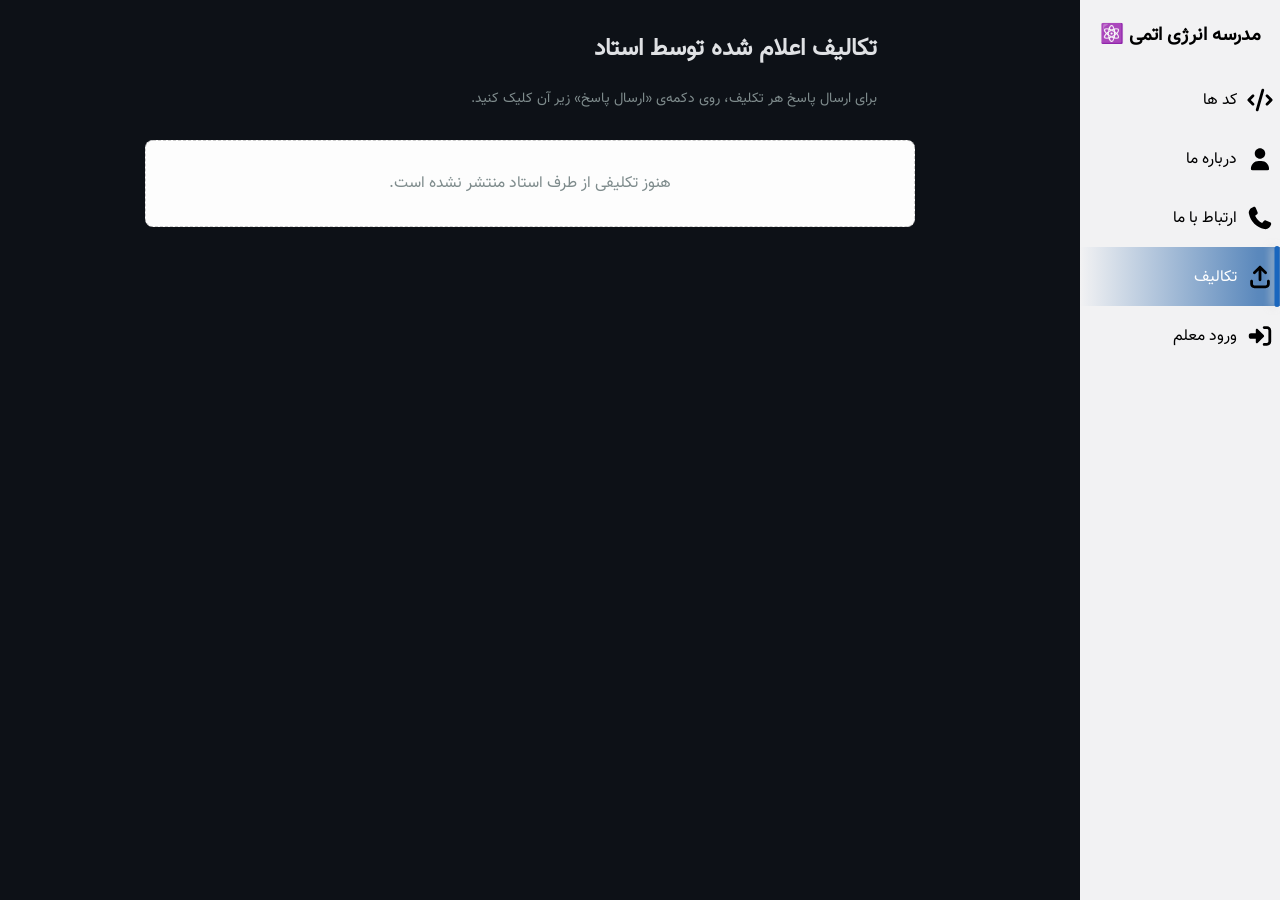
==== asesst/html-files/homework.html @ 33b638d5 "Add files via upload" ====
<!doctype html>
<html lang="fa">
  <head>
    <meta charset="UTF-8" />
    <meta name="viewport" content="width=device-width, initial-scale=1.0" />
    <title>تکالیف دانش‌آموزان - Atomic-school</title>
    <!-- استایل‌های شما -->
    <link rel="stylesheet" href="../styles/reset.css" />
    <link rel="stylesheet" href="../styles/styles.css" />
    <link rel="stylesheet" href="../styles/call.css" />

    <style>
      /* استایل‌های اختصاصی و واکنش‌گرا برای بخش تکالیف */
      .homework-main {
        max-width: 800px;
        margin: 30px auto;
        padding: 0 15px;
      }
      .homeWork-title-box {
        text-align: center;
        margin-bottom: 30px;
      }
      .homeWork-title {
        font-size: 24px;
        color: #dfe1e4;
        margin-bottom: 10px;
      }
      .homeWork-text {
        color: #7f8c8d;
        font-size: 14px;
      }
      .hw-card {
        background: #ffffff;
        border: 1px solid #e1e8ed;
        border-right: 5px solid #3498db;
        padding: 20px;
        margin-bottom: 20px;
        border-radius: 8px;
        box-shadow: 0 2px 4px rgba(0, 0, 0, 0.05);
      }
      .hw-card h3 {
        margin: 0 0 10px 0;
        color: #2c3e50;
        font-size: 18px;
      }
      .hw-card p {
        color: #555;
        margin-bottom: 15px;
        line-height: 1.6;
      }
      .hw-card small {
        color: #95a5a6;
      }
      .toggle-submit-btn {
        background: #3498db;
        color: white;
        border: none;
        padding: 8px 16px;
        border-radius: 4px;
        cursor: pointer;
        font-family: inherit;
        font-size: 13px;
        transition: background 0.2s;
        margin-top: 10px;
      }
      .toggle-submit-btn:hover {
        background: #2980b9;
      }
      .student-submission-form {
        background: #f8f9fa;
        border: 1px solid #ddd;
        padding: 15px;
        margin-top: 15px;
        border-radius: 6px;
        display: none;
      }
      .homework-input {
        width: 100%;
        padding: 10px;
        margin-top: 5px;
        margin-bottom: 15px;
        border: 1px solid #ccc;
        border-radius: 4px;
        font-family: inherit;
        box-sizing: border-box;
      }
      .submit-final-btn {
        background: #27ae60;
        color: white;
        border: none;
        padding: 10px 20px;
        border-radius: 4px;
        cursor: pointer;
        font-family: inherit;
        width: 100%;
      }
      .submit-final-btn:hover {
        background: #219653;
      }
      .success-msg {
        background: #d4edda;
        color: #155724;
        padding: 10px;
        border-radius: 4px;
        margin-top: 10px;
        display: none;
        text-align: center;
        font-size: 13px;
      }
      .no-hw {
        text-align: center;
        color: #7f8c8d;
        padding: 30px;
        background: #fdfdfd;
        border: 1px dashed #ccc;
        border-radius: 8px;
      }

      /* تنظیمات ریسپانسیو موبایل */
      @media (max-width: 600px) {
        .hw-card {
          padding: 15px;
        }
        .homework-main {
          margin: 15px auto;
        }
      }
    </style>
  </head>
  <body>
    <!------------------  Header  ------------------>
    <header class="Header">
      <h2 class="navbar-title">مدرسه انرژی اتمی ⚛️</h2>
      <nav class="navbar">
        <a href="../../index.html" class="navbar-item" data-title="کد ها">
          <img
            src="../imges/code-solid-full.svg"
            alt="code"
            class="header-img"
          />
        </a>
        <a href="./AbouteWe.html" data-title="درباره ما" class="navbar-item">
          <img
            src="../imges/user-solid-full.svg"
            alt="code"
            class="header-img"
          />
        </a>
        <a href="./call.html" data-title="ارتباط با ما" class="navbar-item">
          <img
            src="../imges/phone-solid-full.svg"
            alt="code"
            class="header-img"
          />
        </a>
        <a
          href="./homework.html"
          data-title="تکالیف"
          class="navbar-item header-active-img"
        >
          <img
            src="../imges/arrow-up-from-bracket-solid-full.svg"
            alt="code"
            class="header-img"
          />
        </a>
        <a href="./Teacher.html" data-title="ورود معلم" class="navbar-item">
          <img
            src="../imges/right-to-bracket-solid-full.svg"
            alt="code"
            class="header-img"
          />
        </a>
      </nav>
    </header>

    <main class="homework-main">
      <div class="homeWork-title-box">
        <h2 class="homeWork-title">تکالیف اعلام شده توسط استاد</h2>
        <p class="homeWork-text">
          برای ارسال پاسخ هر تکلیف، روی دکمه‌ی «ارسال پاسخ» زیر آن کلیک کنید.
        </p>
      </div>

      <!-- محلی که تکالیف معلم به صورت داینامیک اینجا لیست می‌شود -->
      <div id="homework-list"></div>
    </main>

    <script>
      // ۱. خواندن تکالیف منتشر شده توسط معلم
      const homeworks =
        JSON.parse(localStorage.getItem("teacherHomeworks")) || [];
      const listContainer = document.getElementById("homework-list");

      if (listContainer) {
        if (homeworks.length === 0) {
          listContainer.innerHTML =
            '<div class="no-hw">هنوز تکلیفی از طرف استاد منتشر نشده است.</div>';
        } else {
          let output = "";
          homeworks.forEach((hw, index) => {
            output += `
              <div class="hw-card">
                <h3>${hw.title}</h3>
                <p>${hw.desc}</p>
                <small>تاریخ انتشار: ${hw.date}</small>
                <br>
                <button type="button" class="toggle-submit-btn" onclick="toggleForm(${index})">ارسال پاسخ تکلیف</button>
                
                <!-- فرم ارسال اختصاصی برای همین تکلیف -->
                <div id="form-box-${index}" class="student-submission-form">
                  <form onsubmit="submitHomework(event, '${hw.title.replace(/'/g, "\\'")}')" autocomplete="off">
                    <label class="homeWork-label">نام:</label>
                    <input type="text" class="homework-input" id="name-${index}" placeholder="محمد" minlength="3" maxlength="25" required />
                    
                    <label class="homeWork-label">نام خانوادگی:</label>
                    <input type="text" class="homework-input" id="lastname-${index}" placeholder="محمدی" minlength="3" maxlength="25" required />
                    
                    <label class="homeWork-label">لینک ویدیو در آپارات:</label>
                    <input type="url" class="homework-input" id="link-${index}" placeholder="https://aparat.com/v/123456" required />
                    
                    <button type="submit" class="submit-final-btn">ارسال نهایی</button>
                    <div id="success-msg-${index}" class="success-msg">تکلیف شما با موفقیت ثبت شد!</div>
                  </form>
                </div>
              </div>
            `;
          });
          listContainer.innerHTML = output;
        }
      }

      // تابع باز و بسته کردن فرم ارسال برای هر کارت تکلیف
      function toggleForm(index) {
        const formBox = document.getElementById(`form-box-${index}`);
        if (formBox.style.display === "block") {
          formBox.style.display = "none";
        } else {
          formBox.style.display = "block";
        }
      }

      // تابع ثبت نهایی پاسخ دانش‌آموز
      function submitHomework(event, hwTitle) {
        event.preventDefault();

        // پیدا کردن ایندکس از روی رویداد یا به روش ساده‌تر با گرفتن مقادیر
        // اینجا چون فرم درون خود کارت است، عنصر فرم را پیدا می‌کنیم
        const formElement = event.target;
        const inputs = formElement.querySelectorAll("input");

        // استخراج مقادیر فیلدها
        const nameInput = inputs[0].value;
        const lastNameInput = inputs[1].value;
        const linkInput = inputs[2].value;

        // پیدا کردن عنصر پیام موفقیت اختصاصی همین فرم
        // از طریق فرم والد می‌توانیم به آن دسترسی پیدا کنیم
        const successMsg = formElement.querySelector(".success-msg");

        // ساخت شیء جدید ارسال
        const newSubmission = {
          homeworkTitle: hwTitle,
          fullName: `${nameInput} ${lastNameInput}`,
          aparatLink: linkInput,
          date: new Date().toLocaleDateString("fa-IR"),
        };

        // ذخیره در localStorage برای پنل معلم
        let submissions =
          JSON.parse(localStorage.getItem("studentSubmissions")) || [];
        submissions.push(newSubmission);
        localStorage.setItem("studentSubmissions", JSON.stringify(submissions));

        // نمایش پیام موفقیت و پاکسازی فرم
        successMsg.style.display = "block";
        formElement.reset();

        setTimeout(() => {
          successMsg.style.display = "none";
          formElement.parentElement.style.display = "none"; // بستن فرم بعد از ارسال موفق
        }, 3000);
      }
    </script>
  </body>
</html>
---- asesst/styles/styles.css ----
/*===================
        header
====================*/

.Header {
    position: fixed;
    bottom: 0;
    left: 0;
    right: 0;
    background: rgb(242, 242, 243);
    box-shadow: rgba(255, 255, 255, 0.447) 0px 6px 36px;
    
    .navbar {
        display: flex;
        flex-direction: row-reverse;
        justify-content: space-around;
    }

    .navbar-title {
        display: none;
    }

    .header-img {
        width: 40px;
        margin-top: 10px;
        padding: 6px;
        z-index: 10;
        position: relative;
        border-radius: 50%;
    }
    
    .header-active-img img {
        background: rgb(187, 226, 235);
        border-radius: 50%;
        transition: all 0.3s;
    }
    .navbar-item img {
        transition: all 0.3s;
    }

    /* tooltips */
    .navbar-item {
        position: relative; 
       

        &::before {
            content: attr(data-title);
            color: white;
            position: absolute;
            bottom: 60px; /* فاصله از بالا */
            left: 50%;
            transform: translateX(-50%); /* وسط‌چین کردن دقیق */
            padding: 4px 10px;
            background: #4bbfce;
            white-space: nowrap;
            border-radius: 20px;
            opacity: 0; /* در حالت عادی مخفی */
            transition: opacity 0.3s; /* انیمیشن نرم برای زیبایی بیشتر */
            pointer-events: none; /* جلوگیری از تداخل با موس */
            transition: all 0.3s;
        }
    
        &::after {
            content: "";
            position: absolute;
            bottom: 54px; /* باید کمی پایین‌تر از ::before باشد */
            left: 50%;
            transform: translateX(-50%);
            border-left: 8px solid transparent;
            border-right: 8px solid transparent;
            border-top: 8px solid #4bbfce; /* رنگ باید با پس‌زمینه before یکی باشد */
            opacity: 0; /* در حالت عادی مخفی */
            transition: opacity 0.3s;
            pointer-events: none;
        }
        &:hover img {
            transition: all 0.3s;
            background: rgb(187, 226, 235);;
        }

        &:hover::before, 
        &:hover::after {
            opacity: 1;
            
        }
    }

    .header-active-img.navbar-item::after,
    .header-active-img.navbar-item::before {
        opacity: 1;
    }
}

@media screen and (max-width: 660px) {
    body {
        margin-bottom: 70px;
    }
}
@media screen and (min-width: 700px) {
    .Header {
        left: auto;
        top: 0;
        box-shadow: 0 0 0 transparent;
        width: 200px;
        direction: rtl;

        .navbar-title {
            display: block;
            text-align: center;        
            color: #000;
            font-size: 1.2rem;
            margin-top: 20px;
        }

        .navbar {
            flex-direction: column;
            margin-top: 20px;
        }

        .navbar-item::before {
            opacity: 1;
            background: transparent;
            color: #000;
            left: auto;
            right: 33px;
            bottom: 50%;
            transform: translateY(50%);
            
        }
        .header-active-img::before{
            color: white;
        }
        .navbar-item::after {
            display: none;
        }
        
        .header-active-img::after {
            content: "";
            width: 5px;
            border-radius: 10px;
            height: 61px;
            background: #1966be;
            position: absolute;
            right: -2px;
            top: -1px;
            opacity: 1; /* در حالت عادی مخفی */
            display: block;
            border: transparent; 
            box-shadow: -4px 0px 7px #d1d2d496;
        }

        .header-active-img img,
        .navbar-item:hover img {
            background: transparent;
        }

        .header-active-img {
            background-image: linear-gradient(270deg, #5a88bc 11%, transparent);
        } 

        .navbar-item:hover:not(.header-active-img) img {
            transform: translateX(-5px);
        }

        .navbar-item:not(.header-active-img):hover::before {
            right: 38px;
        }
    }
}

/*===================
        main
====================*/

.main-title {
    text-align: center;
    font-size: 1.3rem;
    padding-top: 30px;
    font-weight: 500;
    position: relative;
}

.main-up-text {
    text-align: center;
    font-size: 0.8rem;
    color: rgb(203, 203, 203);
    margin-top: 20px;
}

/*===============
    main navbar
===============*/

.main-navbar {
    display: flex;
    justify-content: space-around;
    margin: 0 50px;
    margin-top: 20px;

    .main-navbar-text {
        white-space: nowrap;
        user-select: none;
        background: rgba(39, 43, 65, 0.641);
        padding: 6px 30px;
        border-radius: 20px 0;
        border: solid rgba(102, 106, 164, 0.479) 1px;
    }

    .main-navbar-active {
        background: #57a1f5;
        box-shadow: 0 1px 10px #75a6de;
        border-radius: 0 20px;
    }

    .main-navbar-hover {   
        transition: all 0.3s;

        &:hover {
            border-radius: 0 20px;
            border: solid rgb(11, 73, 166) 1px;
            background: rgb(26, 26, 29);
        }
    }
}
@media screen and (max-width: 370px) {
    .main-navbar {
        gap: 10px;
    }
}
@media screen and (min-width: 700px) {
    .main-up-text, 
    .main-title {
        margin-right: 50px;
    }
    .main-navbar {
        justify-content: end;
        gap: 20px;
    }
}

/*==================================
     AI project / Wheader project
=================================*/

.project-container {
    direction: rtl;
    display: flex;
    justify-content: flex-start; /* شروع از سمت راست با توجه به direction: rtl */
    align-items: flex-start;
    flex-direction: row; /* در حالت کلی به صورت سطری باشد */
    flex-wrap: wrap;
    gap: 20px; /* فاصله بین کارت‌ها */
    margin: 0 50px;


    .ai-project,
    .wheater-project {
        margin: 0 auto;
        width: 90%;
        border-radius: 16px;
        border: solid rgb(110, 118, 130) 1.6px;
        background: #19202d;
        margin-top: 30px;
        margin-bottom: 50px;
        transition: all 0.4s;
        

        &:hover {
            background: rgb(26, 26, 29);
            box-shadow: 2px 8px 20px #23262b;
            border: solid rgb(11, 73, 166) 1.6px;
        }
    }

    .ai-down, .wheater-down {
        padding: 10px;
        padding-top: 0;

    }

    .ai-img, .wheater-img {
        width:100%;
        border-radius: 16px 16px 0px 0px;
        height: 190px;
    }
    
    .wheater-img {
        object-fit: cover;
    }

    .ai-title, .wheater-title {
        margin-bottom: 10px;
    }

    .ai-info, .wheater-info {
        display: flex;
        flex-direction: row-reverse;
        justify-content: space-between;
        padding: 30px 10px;
        padding-bottom: 20px;
        margin: 30px 0;
        border-bottom: solid rgba(114, 125, 143, 0.46) 1px;
    }

    .ai-Surface, .wheater-Surface {
        color: rgb(11, 195, 11);
        background: rgba(11, 195, 11, 0.238);
        border-radius: 15px;
        padding: 2px 12px;
        padding-right: 10px;
    }

    .ai-lang, .wheater-lang {
        color: rgb(138, 172, 224);
        background: rgb(7, 7, 7);
        padding: 2px 8px;
        border-radius: 6px;
        border: solid rgba(114, 125, 143, 0.46) 1px;
    }

    .ai-btn, .wheater-btn {
        width: 100%;
        display: block;
        text-align: center;
        background: #57a1f5;
        box-shadow: 0 1px 8px #57a1f5;
        border-radius: 6px;
        padding: 10px 0;
        border: none;
        transition: transform 0.3s;
        color: white;
        &:hover {
            transform: translateY(-3px);
        }

        &:active {
            transform: scale(0.96);
        }
    }
}


@media screen and (min-width: 700px) {
    .project-container {
        flex-direction: row; /* چیدمان افقی در دسکتاپ */
        justify-content: flex-start; /* شروع از سمت راست صفحه (کنار منوی عمودی) */
        margin-top: 60px;

    .ai-project, .wheater-project {
        margin: 0;
    }

    .ai-down, .wheater-down {
        padding: 22px;
        padding-top: 0;
        }
    }

    .main-up-text {
        text-align: right;
    }

    .main-title {
        text-align: right;
    }
}

/*** creacting card widths ***/


@media screen and (min-width: 1168px) {
    .project-container {
        .ai-project, .wheater-project {
            width: 30%;
        }
    }
}

@media screen and (max-width: 1167px) and (min-width: 800px) {
    .project-container {
        justify-content: center;

        .ai-project, .wheater-project {
            width: 70%;
        }
    }
}

@media screen and (min-width: 700px) and (max-width: 880px) {
    .project-container {
        justify-content: center;
    }
    .project-container .ai-project,
    .project-container .wheater-project {
        width: 80%;
    }
}

@media screen and (max-width: 1315px) and (min-width: 1135px) {
    .project-container {
        .ai-project, .wheater-project {
            width: 40%;
        }
    }
}

@media screen and (max-width: 530px) {
    html {
        font-size: 12px;
    }
    .project-container {
        .ai-project, .wheater-project {
            width: 100%;
        }
    }
}
/* ********************* */

@media screen and (max-width: 1382px) {
    .project-container {
        .wheater-text{
            margin-bottom: -26px;
        }
    }
}
@media screen and (max-width: 1632px) {
    .project-container {
        .ai-text{
            margin-bottom: -26px;
        }
    }
}
/*===============================
        projectNone-box
================================*/

.projectNone {
    background: #272b34;
    width: 95%;
    margin: 0 auto;
    margin-top: 60px;
    border-radius: 10px;
    padding: 40px 50px;
    border: dashed 1px #646a76;

    .projectNone-title {
        text-align: center;
        margin-bottom: 10px;
        font-size: 1.2rem;
    }

    .projectNone-text {
        text-align: center;
        margin-bottom: 40px;
        font-size: 0.9rem;
        color: rgb(203, 203, 203);
    }

    .projectNone-btn {
        display: block;
        margin: 0 auto;
        background: #57a1f5;
        border: none;
        padding: 8px 20px;
        font-weight: 500;
        font-size: 1rem;
        border-radius: 8px;
        transition: all 0.3s;
        color: rgb(255, 255, 255);

        &:hover {
            transform: translateY(-5px);
            box-shadow: 2px ;
            box-shadow: 0 5px 10px #327ccf;
        }
    }
}

@media screen and (min-width: 700px) {
    .projectNone {
        width: 70%;
    }
}

/*==============================
    info for Ai/wheater project
===============================*/

.AiInfo-box,.weatherInfo-box {
    direction: rtl;
    margin-bottom: 140px;
    width: 90%;
    margin: 0 auto;


    .AiInfo-img,.weatherInfo-img {
        margin: 20px 0;
        width: 100%;
        border-radius: 10px;
    }

    .AiInfo-title,.weatherInfo-title {
        margin-bottom: 10px;
    }

    .AiInfo-text,.weatherInfo-text {
        color: rgb(203, 203, 203);
    }

    .AiInfo-infoBoxes-parent,.weatherInfo-infoBoxes-parent {
        display: flex;
        flex-direction: column;
        gap: 25px;
        margin-top: 30px;

    }

    .AiInfo-infoBoxes,.weatherInfo-infoBoxes {
        padding: 8px 16px;
        background: #27334666;
        border: solid 1px #383f47;
        border-radius: 10px;
    }

    .Ai-border, .weather-border {
        width: 100%;
        height: 1px;
        background: #383f47;
        margin-top: 25px;
    }

    .AiInfo-infoBoxes-text1, .weatherInfo-infoBoxes-text1 {
        color: rgb(203, 203, 203);
        font-size: 0.85rem;
        margin-bottom: 4px;
    }

    .AiInfo-infoBoxes-text2, .weatherInfo-infoBoxes-text2 {
        font-weight: 500;
    }

    .AI-downlaod, .weather-downlaod {
        background: #27334666;
        display: block;
        border-radius: 10px;
        color: #57a1f5;
        border: solid 1px #383f47;
        padding: 12px 16px;
        margin-top: 25px;
        transition: all 0.4s;

        &:hover {
            background: #0d1117;
            border-color: #57a1f5;
        }
    }

    .AI-back, .weather-back {
        background: #57a1f5;
        display: block;
        text-align: center;
        margin-top: 30px;
        margin-bottom: 100px;
        box-shadow: 0 1px 8px #57a1f5;
        border-radius: 6px;
        padding: 10px;
        border: none;
        transition: transform 0.3s;
        color: white;

        &:active {
            transform: scale(0.96);
        }
    }
}

@media screen and (min-width: 1128px) {
    .AiInfo-box,.weatherInfo-box {
        display: flex;
        align-items: center;
        margin-top: 60px;

        .AiInfo-img,.weatherInfo-img {
            width: 430px;
            margin-left: 50px;
        }

        .AiInfo-infoBoxes-parent, .weatherInfo-infoBoxes-parent {
            flex-wrap: wrap;
            flex-direction: row;
            justify-content: space-around;
            gap: 10px;
            width: 100%;
        }

        .AiInfo-infoBoxes,.weatherInfo-infoBoxes {
            width: 48%;
            margin: 0;   
        }

        .AiInfo-infoBoxes-text2,.weatherInfo-infoBoxes-text2 {
            font-size: 0.8rem;
        }
    }
}

@media screen and (min-width: 1400px) {
    .AiInfo-box .AiInfo-img,
    .weatherInfo-box .weatherInfo-img {
        width: 460px;
        margin-left: 60px;
    }
}

/*==================
    Home work styles
===================*/
.homeWork-title-box {
    width: 90%;
    margin: 0 auto;
    
    .homeWork-title {
        text-align: center;
        font-weight: 600;
        margin-top: 30px;
    }

    .homeWork-text {
        text-align: center;
        margin: 20px 0;
    }
}

.homeWork-box {
    background: rgb(32, 32, 47);
    width: 90%;
    margin: 0 auto;
    border-radius: 10px;
    padding: 20px;

    .homeWork-boxes {
        display: flex;
        flex-direction: column;
    }

    .homeWork-label {
        margin-top: 10px;
    }

    .homework-input {
        border-radius: 6px;
        padding: 5px 10px;
        width: 45%;
        font-size: 1rem;
        background: rgb(69, 69, 105);
        margin-top: 10px;
        color: white;
        border: 1px solid transparent;
        transition: border-color 0.3s;

        &:focus {
            border-color: antiquewhite;
        }
    }

    .homework-input.link {
        width: 70%;
        direction: ltr;
    }

    .homeWork-submit-btn {
        display: block;
        width: 80px;
        background: #57a1f5;
        border: none;
        padding: 8px 20px;
        font-weight: 500;
        font-size: 1rem;
        border-radius: 6px;
        transition: all 0.3s;
        color: rgb(255, 255, 255);
        margin-top: 20px;

        &:hover {
            transform: translateY(-5px);
            box-shadow: 2px ;
            box-shadow: 0 5px 10px #327ccf;
        }
    }
}

@media screen and (min-width: 1050px) {
    .homeWork-title-box .homeWork-title,
    .homeWork-title-box .homeWork-text {
        text-align: start;
    }

    .homeWork-box .homework-input {
        width: 25%;
    }

    .homeWork-box .homework-input.link {
        width: 40%;
    }
    
}
---- asesst/styles/call.css ----
.img-box {
    width: 100%;
    display: flex;
    justify-content: center;
}

main {
    direction: rtl;
}

.call-box {
    background: rgb(32, 32, 47);
    border: solid 1px rgb(44, 45, 46);
    width: 90%;
    margin: 40px auto;
    border-radius: 15px;
    padding: 30px;
    margin-bottom: 30px;

    .call-title,
    .call-text {
        text-align: center;
        color: rgb(203, 203, 203);
    }

    .call-title {
        color: white;
    }

    .appNameBale {
        text-align: center;
        color: #4abc92;
    }
    
    .bale-img {
        width: 60px;
        display: block;
        margin: 20px auto;
        padding: 14px;
        background: #00d4915b;
        border-radius: 17px;
        border: #00d49189 solid 1px;
        transition: all 0.3s;

        &:hover {
            background: #00d491a9;
            border-color: transparent;
        }
    }
}



/******img styles*******/

.blob {
  margin-top: 50px;
  display: block;
  position: relative;
  width: 300px;
  height: 300px;
  overflow: hidden;
  border-radius: 48% 52% 68% 32%/42% 28% 72% 58%;
  background: linear-gradient(
    to right,
    #23d5ab,
    #23a6d5,
    #e73c7e,
    #ee7752,
    #ddd6f3
  );
  background-size: 500% 100%;
  animation:
    blobber 30s 0s linear infinite,
    cobler 30s 0s linear infinite alternate;
}

.blob::after {
  content: "";
  display: block;
  position: absolute;
  top: 5px;
  right: 5px;
  bottom: 5px;
  left: 5px;
  background-color: #000;
  background-image: url(../imges/مدرسه+مهر+عظام.jpg);
  background-repeat: no-repeat;
  background-size: cover;
  background-position: center;
  mix-blend-mode: multiply;
  animation:
    blobber 30s 0s ease-in-out infinite,
    wobbler 15s 0s linear infinite alternate;
}

@keyframes blobber {
  0% {
    border-radius: 48% 52% 68% 32%/42% 28% 72% 58%;
  }

  5% {
    border-radius: 48% 52% 41% 59%/66% 37% 63% 34%;
  }

  10% {
    border-radius: 69% 31% 71% 29%/67% 31% 69% 33%;
  }

  15% {
    border-radius: 60% 40% 71% 29%/63% 65% 35% 37%;
  }

  20% {
    border-radius: 61% 39% 51% 49%/57% 58% 42% 43%;
  }

  25% {
    border-radius: 66% 34% 25% 75%/47% 30% 70% 53%;
  }

  30% {
    border-radius: 32% 68% 38% 62%/65% 60% 40% 35%;
  }

  35% {
    border-radius: 63% 37% 41% 59%/35% 38% 62% 65%;
  }

  40% {
    border-radius: 57% 43% 49% 51%/55% 71% 29% 45%;
  }

  45% {
    border-radius: 47% 53% 34% 66%/65% 36% 64% 35%;
  }

  50% {
    border-radius: 44% 56% 32% 68%/69% 26% 74% 31%;
  }

  55% {
    border-radius: 28% 72% 37% 63%/71% 44% 56% 29%;
  }

  60% {
    border-radius: 38% 62% 35% 65%/74% 53% 47% 26%;
  }

  65% {
    border-radius: 73% 27% 46% 54%/54% 47% 53% 46%;
  }

  70% {
    border-radius: 75% 25% 47% 53%/49% 53% 47% 51%;
  }

  75% {
    border-radius: 62% 38% 43% 57%/55% 60% 40% 45%;
  }

  80% {
    border-radius: 41% 59% 65% 35%/73% 50% 50% 27%;
  }

  85% {
    border-radius: 55% 45% 57% 43%/73% 61% 39% 27%;
  }

  90% {
    border-radius: 74% 26% 33% 67%/40% 65% 35% 60%;
  }

  95% {
    border-radius: 58% 42% 57% 43%/53% 45% 55% 47%;
  }

  100% {
    border-radius: 48% 52% 68% 32%/42% 28% 72% 58%;
  }
}

@keyframes cobler {
  0% {
    background-position: 0% 0%;
  }

  100% {
    background-position: 100% 0%;
  }
}

@keyframes wobbler {
  0% {
    transform: rotateZ(8deg);
  }

  100% {
    transform: rotateZ(-8deg);
  }
}

/******img styles finished*******/
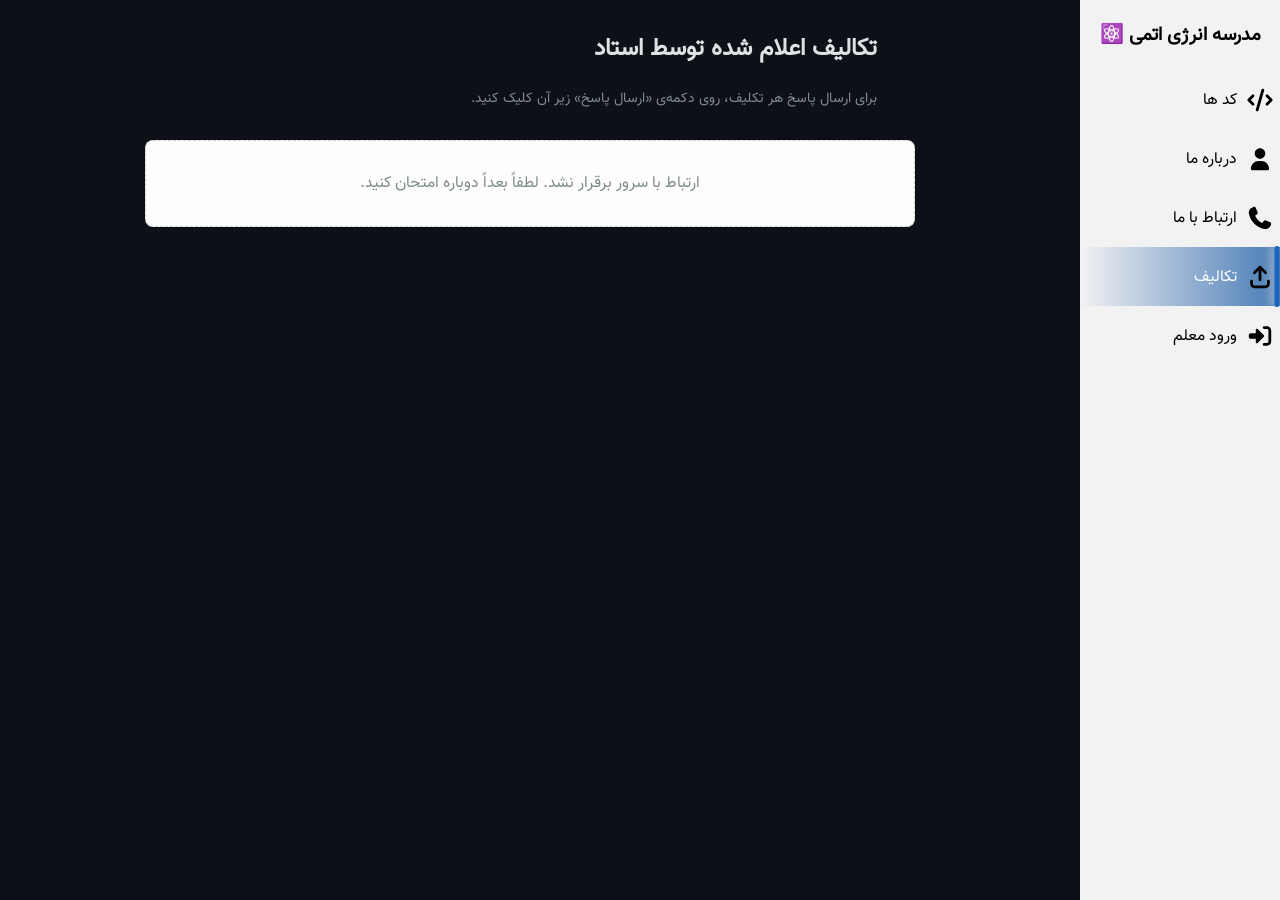
==== commit 66215c69: "Update homework.html" ====
--- a/asesst/html-files/homework.html
+++ b/asesst/html-files/homework.html
@@ -186,53 +186,71 @@
       <div id="homework-list"></div>
     </main>
 
+    <script src="../config.js"></script>
     <script>
-      // ۱. خواندن تکالیف منتشر شده توسط معلم
-      const homeworks =
-        JSON.parse(localStorage.getItem("teacherHomeworks")) || [];
       const listContainer = document.getElementById("homework-list");
 
-      if (listContainer) {
+      // ۱. خواندن تکالیف منتشر شده توسط معلم، از بک‌اند
+      async function loadHomeworks() {
+        if (!listContainer) return;
+        listContainer.innerHTML = '<div class="no-hw">در حال بارگذاری...</div>';
+
+        let homeworks = [];
+        try {
+          const res = await fetch(`${API_BASE}/homework`);
+          const data = await res.json();
+          homeworks = data.homeworks || [];
+        } catch (err) {
+          listContainer.innerHTML =
+            '<div class="no-hw">ارتباط با سرور برقرار نشد. لطفاً بعداً دوباره امتحان کنید.</div>';
+          return;
+        }
+
         if (homeworks.length === 0) {
           listContainer.innerHTML =
             '<div class="no-hw">هنوز تکلیفی از طرف استاد منتشر نشده است.</div>';
-        } else {
-          let output = "";
-          homeworks.forEach((hw, index) => {
-            output += `
-              <div class="hw-card">
-                <h3>${hw.title}</h3>
-                <p>${hw.desc}</p>
-                <small>تاریخ انتشار: ${hw.date}</small>
-                <br>
-                <button type="button" class="toggle-submit-btn" onclick="toggleForm(${index})">ارسال پاسخ تکلیف</button>
-                
-                <!-- فرم ارسال اختصاصی برای همین تکلیف -->
-                <div id="form-box-${index}" class="student-submission-form">
-                  <form onsubmit="submitHomework(event, '${hw.title.replace(/'/g, "\\'")}')" autocomplete="off">
-                    <label class="homeWork-label">نام:</label>
-                    <input type="text" class="homework-input" id="name-${index}" placeholder="محمد" minlength="3" maxlength="25" required />
-                    
-                    <label class="homeWork-label">نام خانوادگی:</label>
-                    <input type="text" class="homework-input" id="lastname-${index}" placeholder="محمدی" minlength="3" maxlength="25" required />
-                    
-                    <label class="homeWork-label">لینک ویدیو در آپارات:</label>
-                    <input type="url" class="homework-input" id="link-${index}" placeholder="https://aparat.com/v/123456" required />
-                    
-                    <button type="submit" class="submit-final-btn">ارسال نهایی</button>
-                    <div id="success-msg-${index}" class="success-msg">تکلیف شما با موفقیت ثبت شد!</div>
-                  </form>
-                </div>
+          return;
+        }
+
+        let output = "";
+        homeworks.forEach((hw) => {
+          const dateLabel = new Date(hw.created_at).toLocaleDateString("fa-IR");
+          output += `
+            <div class="hw-card">
+              <h3>${hw.title}</h3>
+              <p>${hw.description || ""}</p>
+              <small>تاریخ انتشار: ${dateLabel}</small>
+              <br>
+              <button type="button" class="toggle-submit-btn" onclick="toggleForm(${hw.id})">ارسال پاسخ تکلیف</button>
+
+              <!-- فرم ارسال اختصاصی برای همین تکلیف -->
+              <div id="form-box-${hw.id}" class="student-submission-form">
+                <form onsubmit="submitHomework(event, ${hw.id})" autocomplete="off" >
+                  <label class="homeWork-label" style="color: black;">نام:</label>
+                  <input type="text" class="homework-input" id="name-${hw.id}" placeholder="محمد" minlength="3" maxlength="25" required />
+
+                  <label class="homeWork-label" style="color: black;">نام خانوادگی:</label>
+                  <input type="text" class="homework-input" id="lastname-${hw.id}" placeholder="محمدی" minlength="3" maxlength="25" required />
+
+                  <label class="homeWork-label" style="color: black;">لینک ویدیو در آپارات:</label>
+                  <input type="url" class="homework-input" id="link-${hw.id}" placeholder="https://aparat.com/v/123456" required />
+
+                  <button type="submit" class="submit-final-btn">ارسال نهایی</button>
+                  <div id="error-msg-${hw.id}" style="color:red; font-size:0.85rem; margin-top:8px; display:none;"></div>
+                  <div class="success-msg">تکلیف شما با موفقیت ثبت شد!</div>
+                </form>
               </div>
-            `;
-          });
-          listContainer.innerHTML = output;
-        }
-      }
+            </div>
+          `;
+        });
+        listContainer.innerHTML = output;
+      }
+
+      loadHomeworks();
 
       // تابع باز و بسته کردن فرم ارسال برای هر کارت تکلیف
-      function toggleForm(index) {
-        const formBox = document.getElementById(`form-box-${index}`);
+      function toggleForm(id) {
+        const formBox = document.getElementById(`form-box-${id}`);
         if (formBox.style.display === "block") {
           formBox.style.display = "none";
         } else {
@@ -241,45 +259,50 @@
       }
 
       // تابع ثبت نهایی پاسخ دانش‌آموز
-      function submitHomework(event, hwTitle) {
+      async function submitHomework(event, homeworkId) {
         event.preventDefault();
 
-        // پیدا کردن ایندکس از روی رویداد یا به روش ساده‌تر با گرفتن مقادیر
-        // اینجا چون فرم درون خود کارت است، عنصر فرم را پیدا می‌کنیم
         const formElement = event.target;
         const inputs = formElement.querySelectorAll("input");
 
-        // استخراج مقادیر فیلدها
         const nameInput = inputs[0].value;
         const lastNameInput = inputs[1].value;
         const linkInput = inputs[2].value;
 
-        // پیدا کردن عنصر پیام موفقیت اختصاصی همین فرم
-        // از طریق فرم والد می‌توانیم به آن دسترسی پیدا کنیم
         const successMsg = formElement.querySelector(".success-msg");
-
-        // ساخت شیء جدید ارسال
-        const newSubmission = {
-          homeworkTitle: hwTitle,
-          fullName: `${nameInput} ${lastNameInput}`,
-          aparatLink: linkInput,
-          date: new Date().toLocaleDateString("fa-IR"),
-        };
-
-        // ذخیره در localStorage برای پنل معلم
-        let submissions =
-          JSON.parse(localStorage.getItem("studentSubmissions")) || [];
-        submissions.push(newSubmission);
-        localStorage.setItem("studentSubmissions", JSON.stringify(submissions));
-
-        // نمایش پیام موفقیت و پاکسازی فرم
-        successMsg.style.display = "block";
-        formElement.reset();
-
-        setTimeout(() => {
-          successMsg.style.display = "none";
-          formElement.parentElement.style.display = "none"; // بستن فرم بعد از ارسال موفق
-        }, 3000);
+        const errorMsg = document.getElementById(`error-msg-${homeworkId}`);
+        errorMsg.style.display = "none";
+
+        try {
+          const res = await fetch(`${API_BASE}/submissions`, {
+            method: "POST",
+            headers: { "Content-Type": "application/json" },
+            body: JSON.stringify({
+              homework_id: homeworkId,
+              first_name: nameInput,
+              last_name: lastNameInput,
+              aparat_link: linkInput,
+            }),
+          });
+          const data = await res.json();
+
+          if (!res.ok) {
+            errorMsg.textContent = data.error || "خطا در ارسال تکلیف";
+            errorMsg.style.display = "block";
+            return;
+          }
+
+          successMsg.style.display = "block";
+          formElement.reset();
+
+          setTimeout(() => {
+            successMsg.style.display = "none";
+            formElement.parentElement.style.display = "none";
+          }, 3000);
+        } catch (err) {
+          errorMsg.textContent = "ارتباط با سرور برقرار نشد.";
+          errorMsg.style.display = "block";
+        }
       }
     </script>
   </body>
